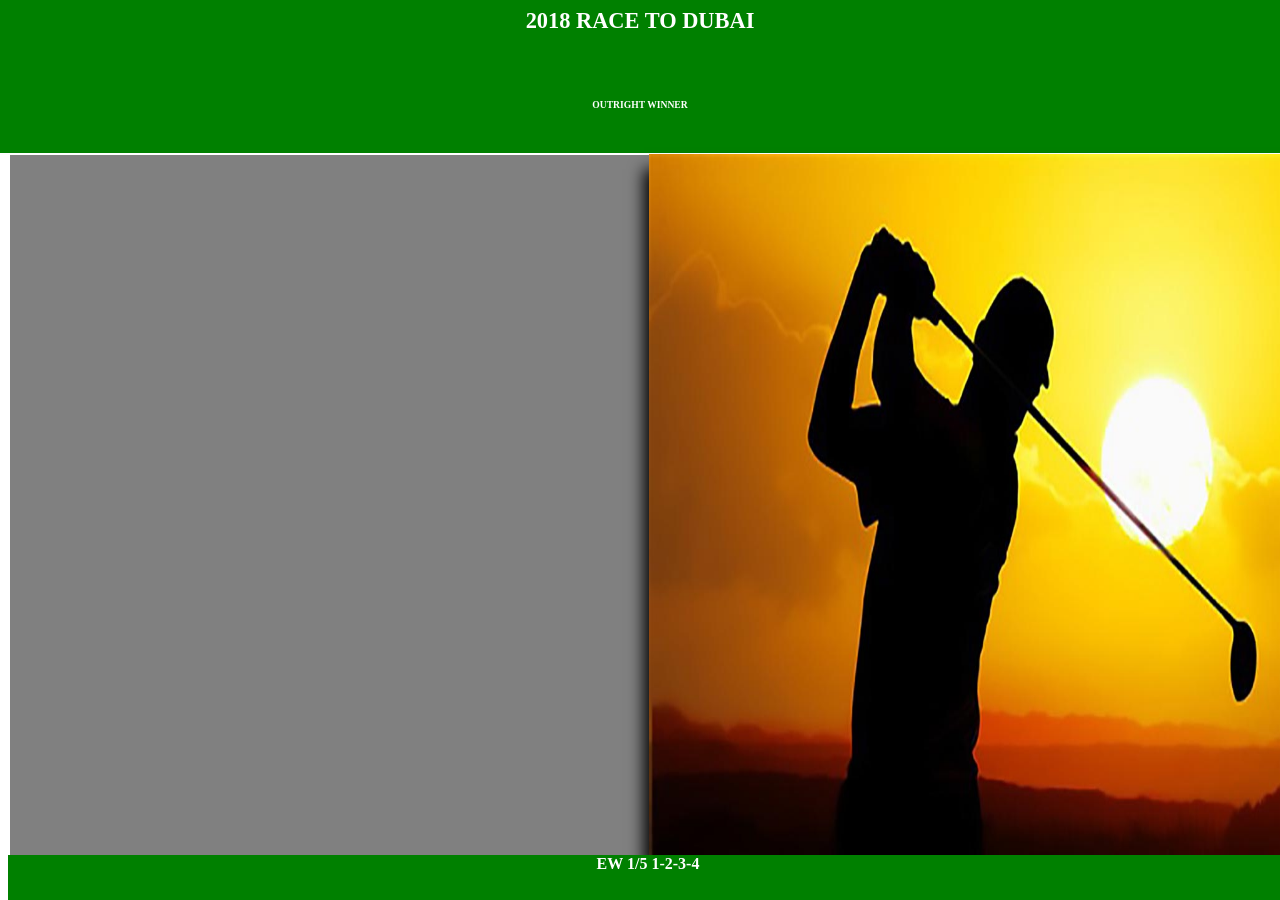
==== home.html @ a4893228 "added php" ====
﻿<!DOCTYPE html>
<html lang="en" ng-app="app">
  <head>
      <title></title>
    <meta charset="utf-8"/>   
    <meta http-equiv="X-UA-Compatible" content="IE=edge,chrome=1, IE=9" />
      <!--Styles-->

      <script type="text/javascript" src="src/jquery-1.11.1.min.js"></script>
    
    <link rel="stylesheet" type="text/css" href="css/bootstrap.min.css"/>
    <link rel="stylesheet" type="text/css" href="css/style.css"/>
      <link rel="stylesheet" type="text/css" href="style.css"/>
      <link href="CSS/animate.css-master/animate.css" rel="stylesheet">
    <script type="text/javascript" src="src/vendor.min.js"></script>    
    <script type="text/javascript" src="src/underscore-min.js"></script>
    <script type="text/javascript" src="src/app.js"></script>
      <script type="text/javascript" src="src/Ticker.js"></script>
     
  </head>
  <body class="betfred-logo" style="width: 1024px; height: 768px;">   
    <div ng-controller="mainController as main" style="height:100%;">           
      <!--<div class="page" ng-show="page.isActive" ng-repeat="page in pages track by page.Id" >            
        <div id="{{page.Id}}" ng-include="page.TemplateModelID" style="height:100%;"></div>          
      </div>-->
      <div class="page" ng-view></div>
      
    </div>    

      
  </body>
</html>
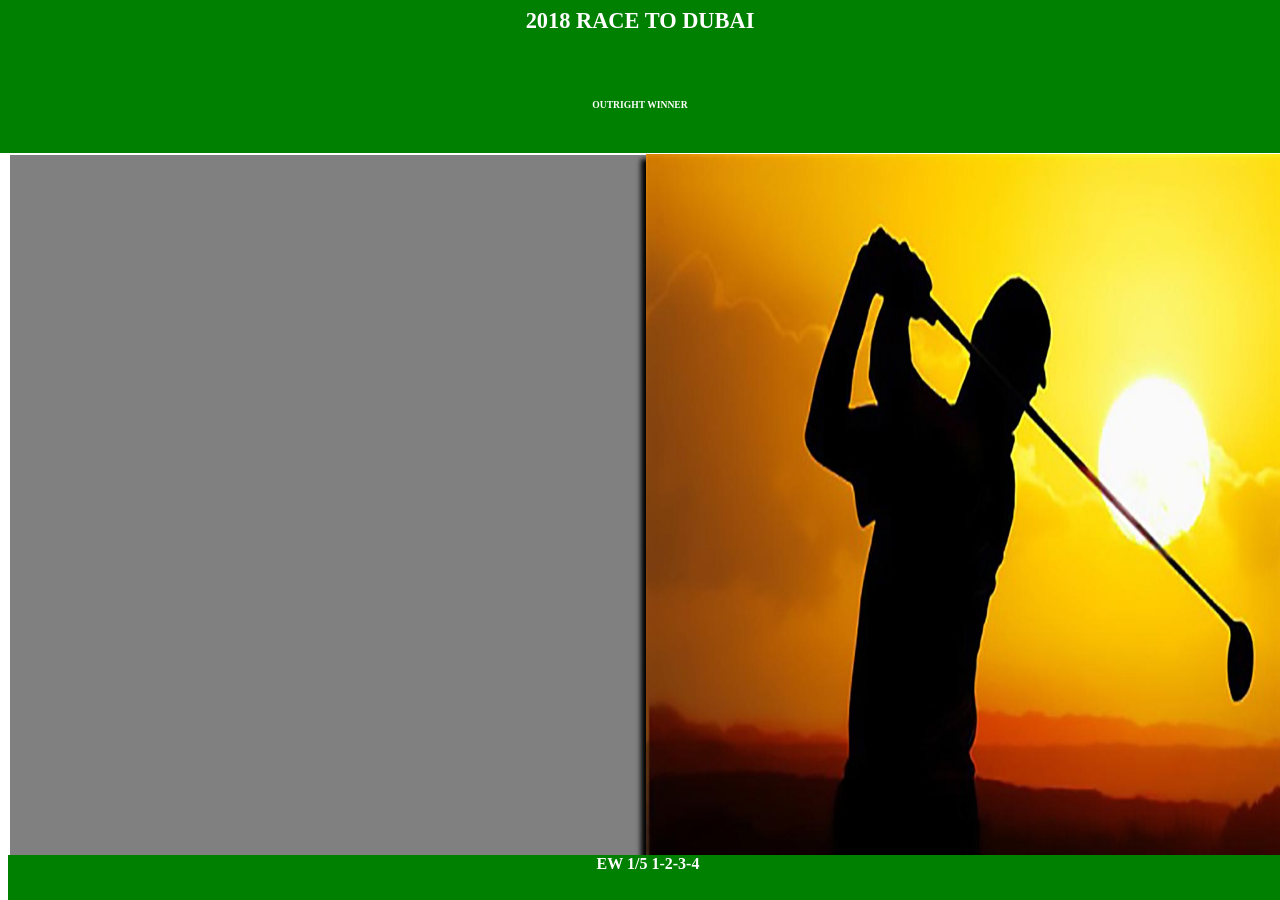
==== commit f2369cf8: "css" ====
--- a/home.html
+++ b/home.html
@@ -18,11 +18,9 @@
       <script type="text/javascript" src="src/Ticker.js"></script>
      
   </head>
-  <body class="betfred-logo" style="width: 1024px; height: 768px;">   
-    <div ng-controller="mainController as main" style="height:100%;">           
-      <!--<div class="page" ng-show="page.isActive" ng-repeat="page in pages track by page.Id" >            
-        <div id="{{page.Id}}" ng-include="page.TemplateModelID" style="height:100%;"></div>          
-      </div>-->
+  <body>   
+    <div ng-controller="mainController as main">           
+    
       <div class="page" ng-view></div>
       
     </div>    
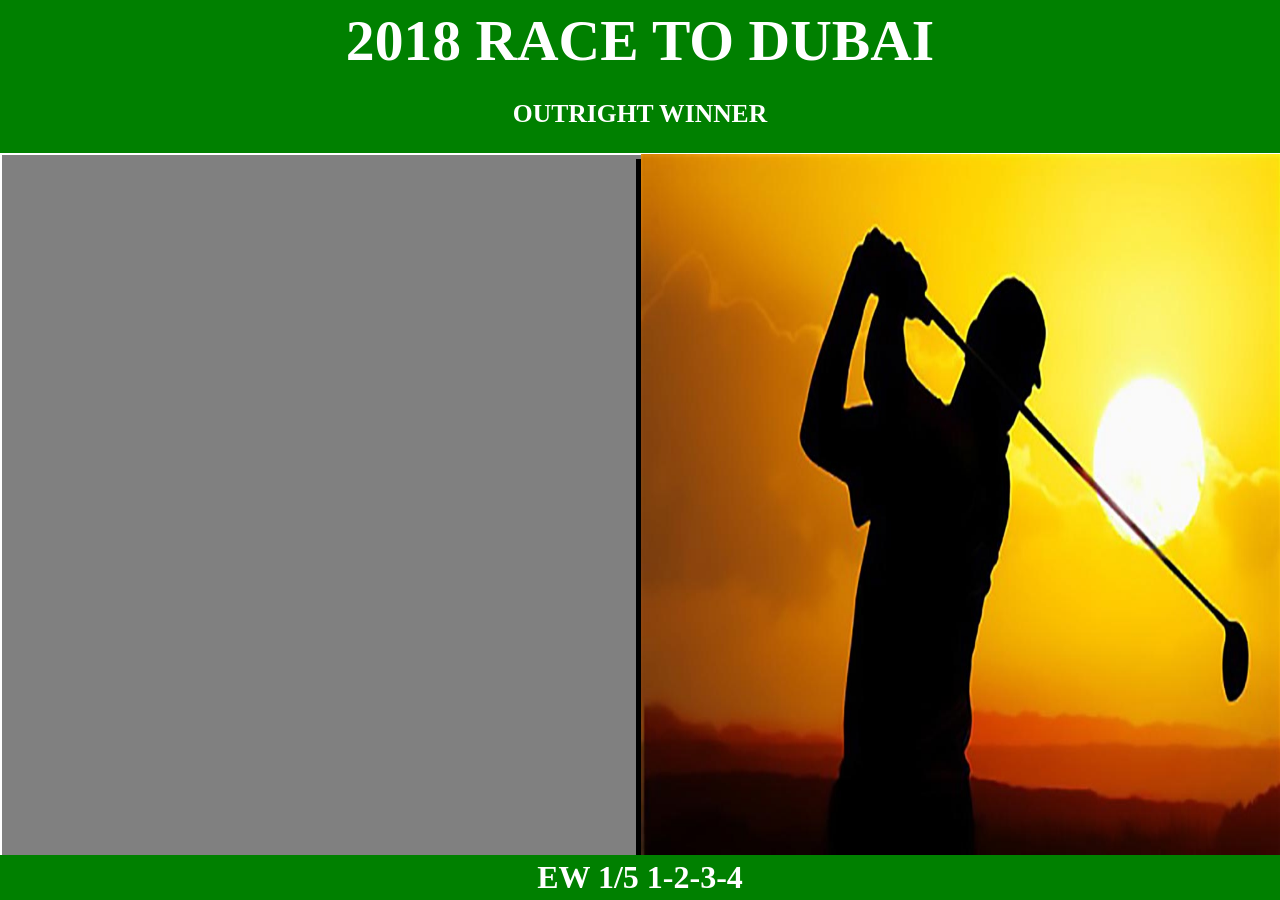
==== commit 56ede908: "color" ====
--- a/home.html
+++ b/home.html
@@ -10,7 +10,7 @@
     
     <link rel="stylesheet" type="text/css" href="css/bootstrap.min.css"/>
     <link rel="stylesheet" type="text/css" href="css/style.css"/>
-      <link rel="stylesheet" type="text/css" href="style.css"/>
+      
       <link href="CSS/animate.css-master/animate.css" rel="stylesheet">
     <script type="text/javascript" src="src/vendor.min.js"></script>    
     <script type="text/javascript" src="src/underscore-min.js"></script>
